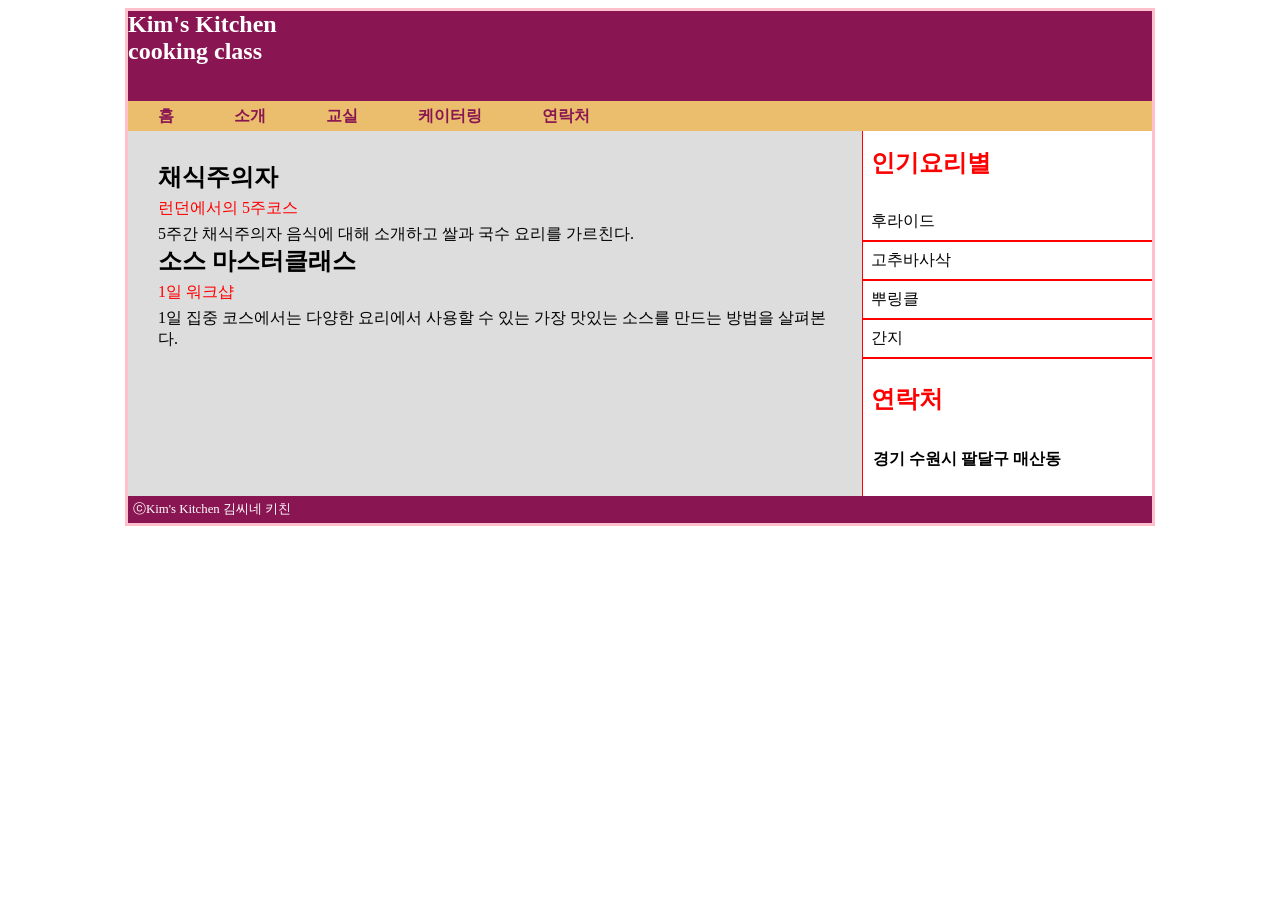
==== backgroundEx.html @ b3d10c98 "수정" ====
<!DOCTYPE html>
<html lang="ko">

<head>
  <meta charset="UTF-8">
  <title>backgroundEx</title>
  <style>
    html {
      display: flex;
      justify-content: center;
      align-content: center;
    }

    body {
      width: 80%;
      border: 3px pink solid;
      background-image: url(./images/나무질감.jpg);

    }


    .container {
      background-color: #EABE6C;

    }

    header {
      background-color: #891652;
      height: 10vh;
      color: #fff;
    }

    h2 {
      margin: 0;
    }

    aside {
      background-color: #fff;
      width: 30%;
      list-style: none;
      border-left: 1px solid red;
    }

    .gnb1 {
      list-style: none;
      padding: 0;
    }

    .gnb {
      list-style: none;
      padding: 0;
      display: flex;
      justify-content: flex-start;
      margin: 0;
    }

    a {
      text-decoration: none;
      color: #222;
      display: block;
      height: 30px;
      line-height: 30px;
      color: #891652;
      font-weight: bold;
      padding: 0 30px;
    }

    article {
      background-color: #ddd;
      width: 70%;
      display: flex;
      flex-direction: column;
      align-content: flex-start;
      padding: 30px;
    }

    .contents {
      display: flex;
    }

    aside h2 {
      color: red;
      padding: 8px;
      margin: 8px 0;
    }

    .gnb1 li {
      border-bottom: red 2px solid;
      padding: 8px;
    }

    .gnb1 li:hover {
      background-color: red;
      color: #fff;
    }

    .container article h2 {
      padding: 0;
    }

    .gnb2 {
      list-style: none;
      padding: 10px;
      font-weight: bold;
    }

    footer {
      background-color: #891652;
      color: #fff;
      font-size: 0.8rem;
      padding: 5px;

    }

    .gnb a:hover {
      background-color: red;
      color: #fff;
    }

    /* .box1{
  border: red solid 1px;
  background-color: #fff;
  width: 400px;
 } */
    figcaption {
      text-align: right;
      color: gray;

    }

    .text {
      color: red;
      margin: 5px 0;
    }

    p {
      margin: 5px;
      font-size: 1rem;
      margin: 0;
    }

    .box1 {
      width: 0px;
      border: 2px solid red;
    }
  </style>
</head>

<body>

  <div class="container">
    <header>
      <h2>Kim's Kitchen<br>
        cooking class</h2>
    </header>
    <ul class="gnb">
      <li><a href="#">홈</a></li>
      <li><a href="#">소개</a></li>
      <li><a href="#">교실</a></li>
      <li><a href="#">케이터링</a></li>
      <li><a href="#">연락처</a></li>
    </ul>

    <div class="contents">

      <article>


        <h2>채식주의자</h2>
        <p class="text">런던에서의 5주코스</p>
        <p>5주간 채식주의자 음식에 대해 소개하고 쌀과 국수 요리를 가르친다.</p>

        <h2>소스 마스터클래스</h2>
        <p class="text">1일 워크샵</p>
        <p>1일 집중 코스에서는 다양한 요리에서 사용할 수 있는 가장 맛있는 소스를 만드는 방법을 살펴본다.</p>

      </article>
      <aside>
        <h2>인기요리별</h2>
        <ul class="gnb1">
          <li>후라이드</li>
          <li>고추바사삭</li>
          <li>뿌링클</li>
          <li>간지</li>
        </ul>

        <h2>연락처</h2>
        <ul class="gnb2">
          <li>경기 수원시 팔달구 매산동</li>
        </ul>
      </aside>
    </div>
    <footer>ⓒKim's Kitchen 김씨네 키친</footer>
</body>

</html>
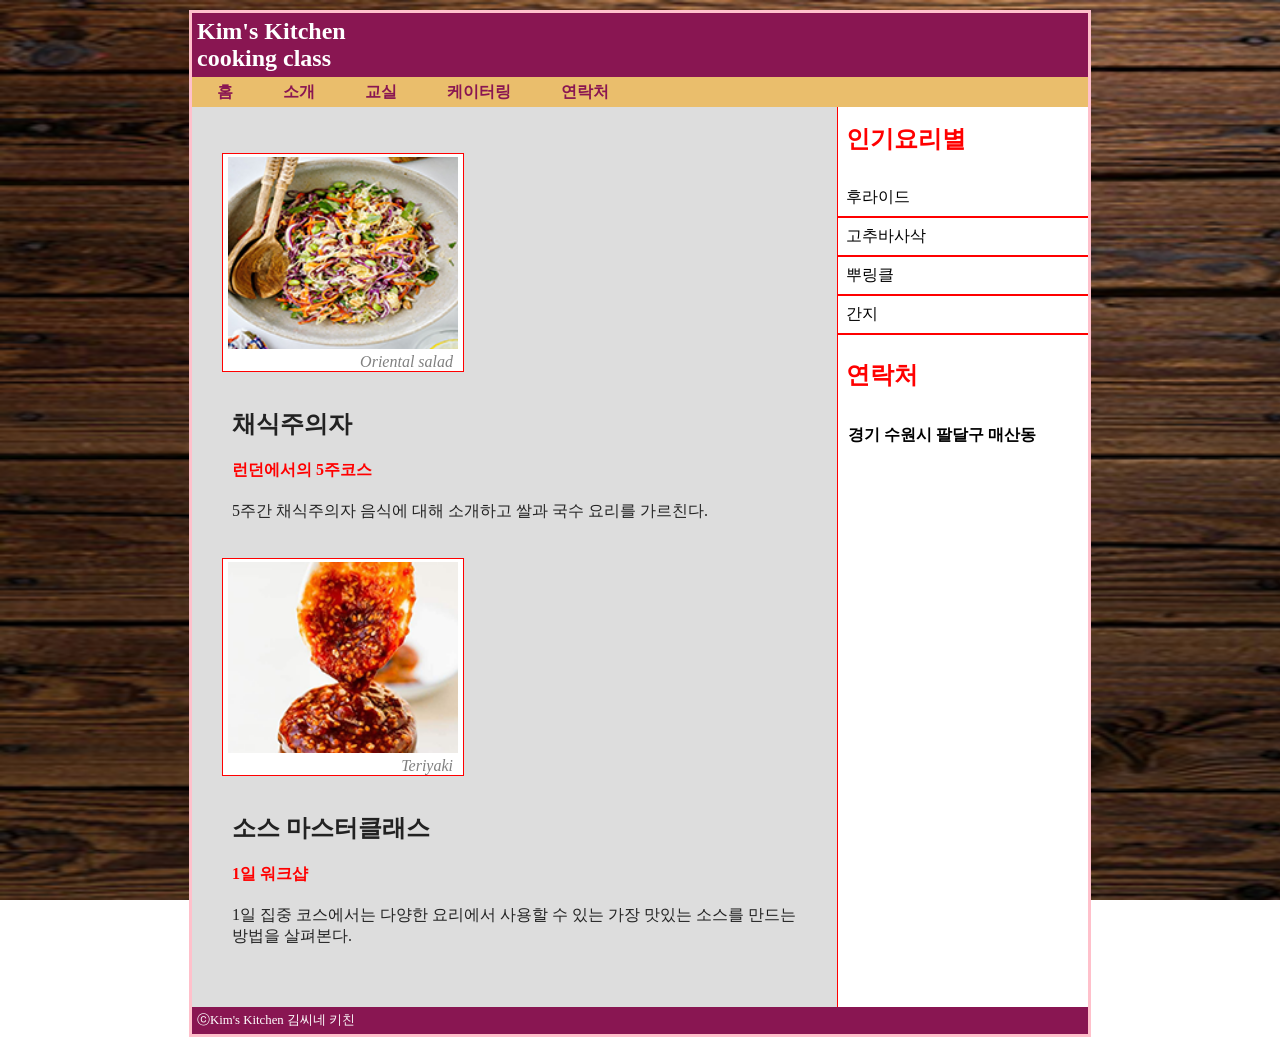
==== commit 45a21ddd: "추가" ====
--- a/backgroundEx.html
+++ b/backgroundEx.html
@@ -5,16 +5,16 @@
   <meta charset="UTF-8">
   <title>backgroundEx</title>
   <style>
-    html {
-      display: flex;
-      justify-content: center;
-      align-content: center;
-    }
+  
 
     body {
-      width: 80%;
+      width: 70%;
       border: 3px pink solid;
-      background-image: url(./images/나무질감.jpg);
+      background-image: url(./images/나무질감.png);
+      background-repeat: no-repeat;
+      background-attachment: fixed;
+      background-size: cover;
+      margin: 10px auto;
 
     }
 
@@ -26,7 +26,7 @@
 
     header {
       background-color: #891652;
-      height: 10vh;
+      padding: 5px;
       color: #fff;
     }
 
@@ -62,17 +62,20 @@
       line-height: 30px;
       color: #891652;
       font-weight: bold;
-      padding: 0 30px;
+      padding: 0 25px;
     }
 
     article {
       background-color: #ddd;
       width: 70%;
-      display: flex;
-      flex-direction: column;
-      align-content: flex-start;
       padding: 30px;
-    }
+      /* display: flex;
+      height: 600px;
+      justify-content: space-evenly;
+      align-items: center; */
+    }
+    
+
 
     .contents {
       display: flex;
@@ -117,11 +120,7 @@
       color: #fff;
     }
 
-    /* .box1{
-  border: red solid 1px;
-  background-color: #fff;
-  width: 400px;
- } */
+
     figcaption {
       text-align: right;
       color: gray;
@@ -130,18 +129,49 @@
 
     .text {
       color: red;
-      margin: 5px 0;
+      margin: 10px 0;
+      padding: 10px;
     }
 
     p {
-      margin: 5px;
       font-size: 1rem;
       margin: 0;
+
     }
 
     .box1 {
-      width: 0px;
-      border: 2px solid red;
+      list-style: none;
+      padding: 0;
+      border: red solid 1px;
+      text-align: center;
+      width: 240px;
+      padding-top: 3px;
+      background-color: #fff;
+    }
+  
+    .text li{
+      color: #222;
+      list-style: none;
+      padding: 10px 0;
+    }
+    .text li:nth-child(1){
+      font-weight: bold;
+      font-size: 1.5rem;
+    }
+    .text li:nth-child(2){
+     color: red;
+     font-weight: bold;
+    }
+    .text li:nth-child(1){
+      font-weight: bold;
+      font-size: 1.5rem;
+    }
+
+    img{
+      width: 230px;
+    }
+    figcaption{
+      padding-right: 10px;
     }
   </style>
 </head>
@@ -162,18 +192,30 @@
     </ul>
 
     <div class="contents">
-
+      
       <article>
-
-
-        <h2>채식주의자</h2>
-        <p class="text">런던에서의 5주코스</p>
-        <p>5주간 채식주의자 음식에 대해 소개하고 쌀과 국수 요리를 가르친다.</p>
-
-        <h2>소스 마스터클래스</h2>
-        <p class="text">1일 워크샵</p>
-        <p>1일 집중 코스에서는 다양한 요리에서 사용할 수 있는 가장 맛있는 소스를 만드는 방법을 살펴본다.</p>
-
+      <ul class="box1">
+        <li><img src="./images/샐러드.png"></li>
+        <li><figcaption><em>Oriental salad</em></figcaption></li>
+      </ul>
+
+        <ul class="text">
+          <li>채식주의자</li>
+          <li>런던에서의 5주코스</li>
+          <li>5주간 채식주의자 음식에 대해 소개하고 쌀과 국수 요리를 가르친다.</li>
+        </ul>
+        
+      <ul class="box1">
+        <li><img src="./images/소스.png"></li>
+        <li><figcaption><em>Teriyaki</em></figcaption></li>
+      </ul>
+
+      <ul class="text">
+        <li>소스 마스터클래스</li>
+        <li>1일 워크샵</li>
+        <li>1일 집중 코스에서는 다양한 요리에서 사용할 수 있는 가장 맛있는 소스를 만드는 방법을 살펴본다.</li>
+    </ul>
+      
       </article>
       <aside>
         <h2>인기요리별</h2>
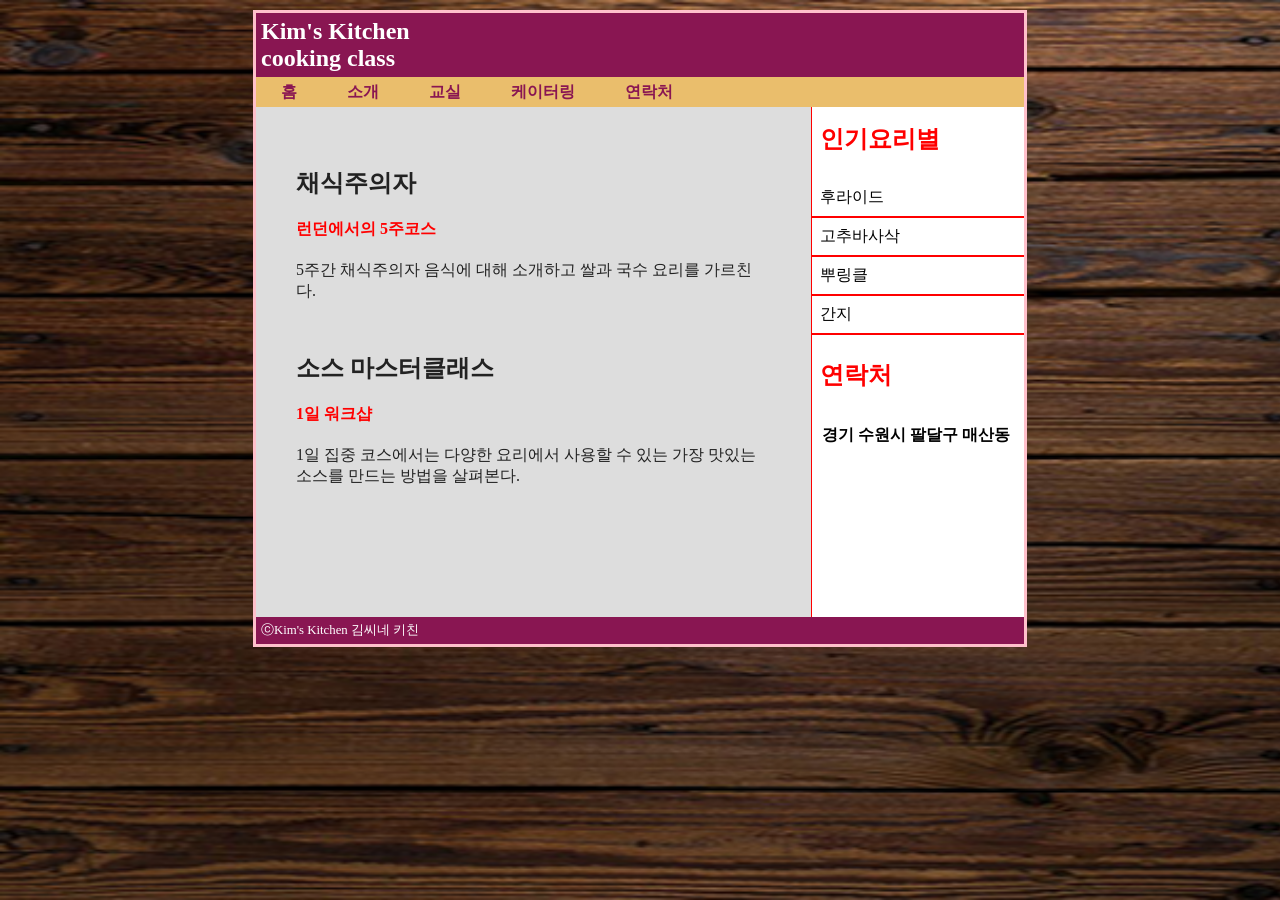
==== commit 96b947f9: "수정" ====
--- a/backgroundEx.html
+++ b/backgroundEx.html
@@ -8,7 +8,7 @@
   
 
     body {
-      width: 70%;
+      width: 60%;
       border: 3px pink solid;
       background-image: url(./images/나무질감.png);
       background-repeat: no-repeat;
@@ -37,6 +37,7 @@
     aside {
       background-color: #fff;
       width: 30%;
+      /* height: 500px; */
       list-style: none;
       border-left: 1px solid red;
     }
@@ -68,6 +69,7 @@
     article {
       background-color: #ddd;
       width: 70%;
+      height: 450px;
       padding: 30px;
       /* display: flex;
       height: 600px;
@@ -120,13 +122,6 @@
       color: #fff;
     }
 
-
-    figcaption {
-      text-align: right;
-      color: gray;
-
-    }
-
     .text {
       color: red;
       margin: 10px 0;
@@ -139,15 +134,6 @@
 
     }
 
-    .box1 {
-      list-style: none;
-      padding: 0;
-      border: red solid 1px;
-      text-align: center;
-      width: 240px;
-      padding-top: 3px;
-      background-color: #fff;
-    }
   
     .text li{
       color: #222;
@@ -166,13 +152,11 @@
       font-weight: bold;
       font-size: 1.5rem;
     }
-
-    img{
-      width: 230px;
-    }
-    figcaption{
-      padding-right: 10px;
-    }
+  /* li{
+    list-style: none;
+  } */
+
+  
   </style>
 </head>
 
@@ -194,21 +178,22 @@
     <div class="contents">
       
       <article>
-      <ul class="box1">
-        <li><img src="./images/샐러드.png"></li>
-        <li><figcaption><em>Oriental salad</em></figcaption></li>
-      </ul>
+
+        <!-- <ul class="box1">
+          <li><img src="./images/샐러드.png"></li>
+          <li><figcaption><em>Oriental salad</em></figcaption></li>
+        </ul> -->
 
         <ul class="text">
           <li>채식주의자</li>
           <li>런던에서의 5주코스</li>
           <li>5주간 채식주의자 음식에 대해 소개하고 쌀과 국수 요리를 가르친다.</li>
         </ul>
-        
-      <ul class="box1">
-        <li><img src="./images/소스.png"></li>
-        <li><figcaption><em>Teriyaki</em></figcaption></li>
-      </ul>
+
+        <!-- <ul class="box1">
+          <li><img src="./images/소스.png"></li>
+          <li><figcaption><em>Teriyaki</em></figcaption></li>
+        </ul> -->
 
       <ul class="text">
         <li>소스 마스터클래스</li>
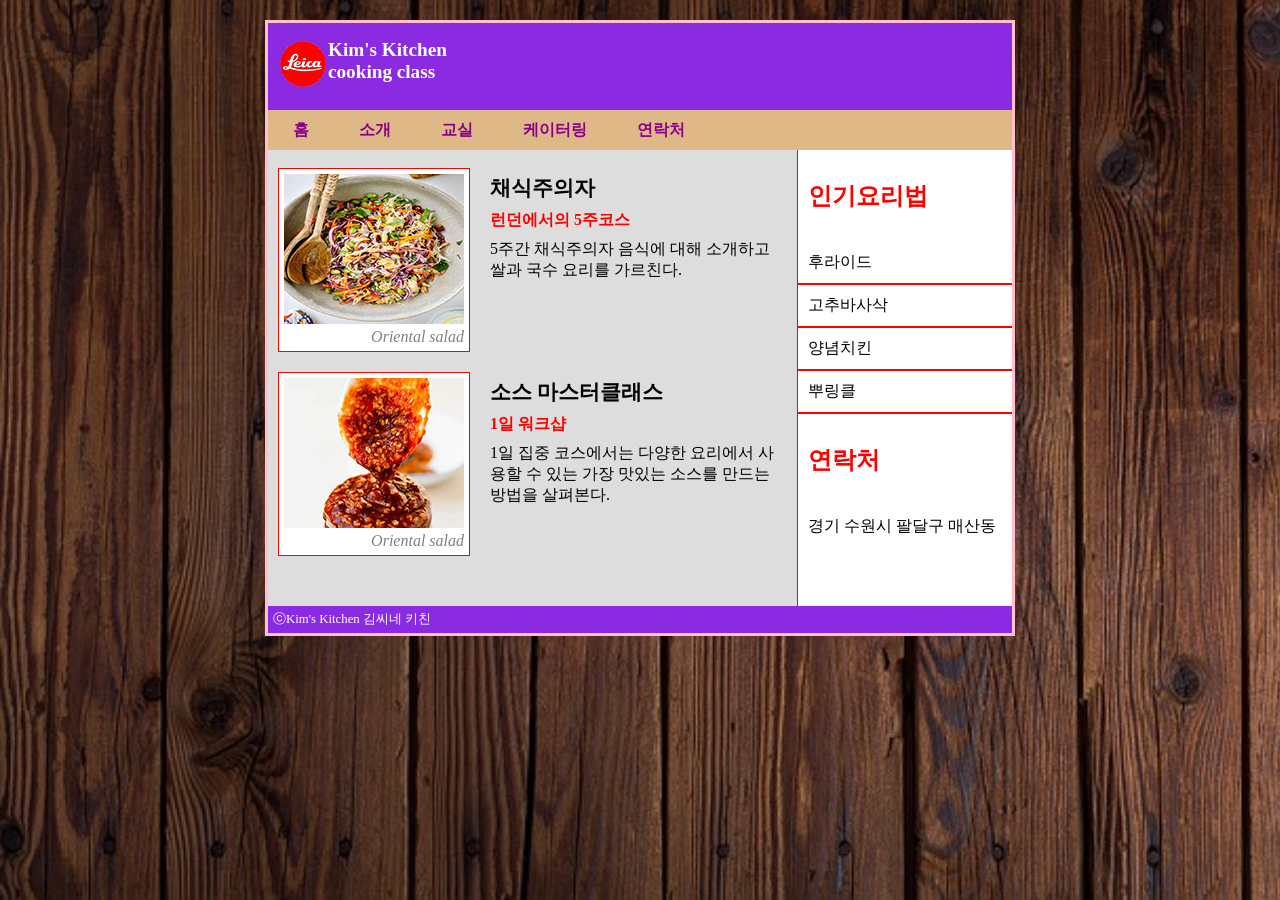
==== commit 4808e11a: "수정" ====
--- a/backgroundEx.html
+++ b/backgroundEx.html
@@ -2,222 +2,269 @@
 <html lang="ko">
 
 <head>
-  <meta charset="UTF-8">
-  <title>backgroundEx</title>
-  <style>
-  
-
-    body {
-      width: 60%;
-      border: 3px pink solid;
-      background-image: url(./images/나무질감.png);
-      background-repeat: no-repeat;
-      background-attachment: fixed;
-      background-size: cover;
-      margin: 10px auto;
-
-    }
-
-
-    .container {
-      background-color: #EABE6C;
-
-    }
-
-    header {
-      background-color: #891652;
-      padding: 5px;
-      color: #fff;
-    }
-
-    h2 {
-      margin: 0;
-    }
-
-    aside {
-      background-color: #fff;
-      width: 30%;
-      /* height: 500px; */
-      list-style: none;
-      border-left: 1px solid red;
-    }
-
-    .gnb1 {
-      list-style: none;
-      padding: 0;
-    }
-
-    .gnb {
-      list-style: none;
-      padding: 0;
-      display: flex;
-      justify-content: flex-start;
-      margin: 0;
-    }
-
-    a {
-      text-decoration: none;
-      color: #222;
-      display: block;
-      height: 30px;
-      line-height: 30px;
-      color: #891652;
-      font-weight: bold;
-      padding: 0 25px;
-    }
-
-    article {
-      background-color: #ddd;
-      width: 70%;
-      height: 450px;
-      padding: 30px;
-      /* display: flex;
-      height: 600px;
-      justify-content: space-evenly;
-      align-items: center; */
-    }
-    
-
-
-    .contents {
-      display: flex;
-    }
-
-    aside h2 {
-      color: red;
-      padding: 8px;
-      margin: 8px 0;
-    }
-
-    .gnb1 li {
-      border-bottom: red 2px solid;
-      padding: 8px;
-    }
-
-    .gnb1 li:hover {
-      background-color: red;
-      color: #fff;
-    }
-
-    .container article h2 {
-      padding: 0;
-    }
-
-    .gnb2 {
-      list-style: none;
-      padding: 10px;
-      font-weight: bold;
-    }
-
-    footer {
-      background-color: #891652;
-      color: #fff;
-      font-size: 0.8rem;
-      padding: 5px;
-
-    }
-
-    .gnb a:hover {
-      background-color: red;
-      color: #fff;
-    }
-
-    .text {
-      color: red;
-      margin: 10px 0;
-      padding: 10px;
-    }
-
-    p {
-      font-size: 1rem;
-      margin: 0;
-
-    }
-
-  
-    .text li{
-      color: #222;
-      list-style: none;
-      padding: 10px 0;
-    }
-    .text li:nth-child(1){
-      font-weight: bold;
-      font-size: 1.5rem;
-    }
-    .text li:nth-child(2){
-     color: red;
-     font-weight: bold;
-    }
-    .text li:nth-child(1){
-      font-weight: bold;
-      font-size: 1.5rem;
-    }
-  /* li{
-    list-style: none;
-  } */
-
-  
-  </style>
+    <meta charset="UTF-8">
+    <title>backgroundEx</title>
+    <style>
+        body {
+            width: 750px;
+            margin: 20px auto;
+            background-image: url(./images/나무질감.jpg);
+            background-repeat: no-repeat;
+            background-attachment: fixed;
+            background-size: cover;
+        }
+
+        .wrapper {
+            list-style: none;
+            padding: 0;
+        }
+
+        .box1 {
+            display: flex;
+        }
+
+        .wrapper li {
+            font-weight: bold;
+            font-size: 1.2rem;
+        }
+
+        .container {
+            border: 3px solid pink;
+        }
+
+        .box {
+            list-style: none;
+            padding: 0;
+        }
+
+        header {
+            background-color: blueviolet;
+            padding-left: 10px;
+            color: #fff;
+        }
+
+        .gnb {
+            display: flex;
+
+        }
+
+        .box2 {
+            background-color: burlywood;
+            display: flex;
+            justify-content: flex-start;
+        }
+
+        .box2 li a {
+            height: 40px;
+            line-height: 40px;
+            display: block;
+            padding: 0 25px;
+        }
+
+        .box2 li a {
+            text-decoration: none;
+            color: darkmagenta;
+            font-weight: bold;
+        }
+
+        .box2 li a:hover {
+            background: red;
+            color: #fff;
+        }
+
+        article {
+            background-color: #ddd;
+            padding: 8px 0 40px 0;
+        }
+
+        .box3,
+        .box5 {
+            border: 1px solid red;
+            padding: 5px;
+            width: 180px;
+            text-align: center;
+            background-color: #fff;
+            margin: 10px
+        }
+
+        .box3 li,
+        .box5 li {
+            color: gray;
+        }
+
+        article h2 {
+            margin: 0;
+        }
+
+        .box4,
+        .box6 {
+            padding: 0 5px;
+        }
+
+        .box4 li,
+        .box6 li {
+            padding: 0 5px 8px;
+        }
+
+
+        aside {
+            background-color: #fff;
+            width: 50%;
+            border-left: 1px red solid;
+
+        }
+
+        footer {
+            background-color: blueviolet;
+            color: #fff;
+            padding: 5px;
+            font-size: 0.8rem;
+        }
+
+        header h2,
+        p,
+        .box2 {
+            margin: 0;
+        }
+
+        aside h2 {
+            color: red;
+            padding: 10px;
+        }
+
+        aside .box7 li {
+            border-bottom: red 2px solid;
+            padding: 10px;
+        }
+
+        aside .box8 {
+            padding: 10px;
+        }
+
+        .box7 li:hover {
+            background-color: red;
+            color: #fff;
+        }
+
+        .box4 li:nth-child(2) {
+            color: red;
+            font-weight: bold;
+        }
+
+        .box6 li:nth-child(2) {
+            color: red;
+            font-weight: bold;
+        }
+
+        .box4 li:nth-child(1) {
+            font-weight: bold;
+            font-size: 1.3rem;
+        }
+
+        .box6 li:nth-child(1) {
+            font-weight: bold;
+            font-size: 1.3rem;
+        }
+
+        .one {
+            display: flex;
+        }
+
+        .two {
+            display: flex;
+        }
+
+        .box3 li:nth-child(2) {
+            text-align: right;
+        }
+
+        .box5 li:nth-child(2) {
+            text-align: right;
+        }
+    </style>
 </head>
 
 <body>
 
-  <div class="container">
-    <header>
-      <h2>Kim's Kitchen<br>
-        cooking class</h2>
-    </header>
-    <ul class="gnb">
-      <li><a href="#">홈</a></li>
-      <li><a href="#">소개</a></li>
-      <li><a href="#">교실</a></li>
-      <li><a href="#">케이터링</a></li>
-      <li><a href="#">연락처</a></li>
-    </ul>
-
-    <div class="contents">
-      
-      <article>
-
-        <!-- <ul class="box1">
-          <li><img src="./images/샐러드.png"></li>
-          <li><figcaption><em>Oriental salad</em></figcaption></li>
-        </ul> -->
-
-        <ul class="text">
-          <li>채식주의자</li>
-          <li>런던에서의 5주코스</li>
-          <li>5주간 채식주의자 음식에 대해 소개하고 쌀과 국수 요리를 가르친다.</li>
+    <div class="container">
+        <header>
+            <div class="box box1">
+                <ul class="wrapper">
+                    <li><img src="./images/로고.png"></li>
+                </ul>
+
+                <ul class="wrapper">
+                    <li>Kim's Kitchen</li>
+                    <li>cooking class</lu>
+                </ul>
+            </div>
+
+        </header>
+
+        <ul class="box box2">
+            <li><a href="#">홈</a></li>
+            <li><a href="#">소개</a></li>
+            <li><a href="#">교실</a></li>
+            <li><a href="#">케이터링</a></li>
+            <li><a href="#">연락처</a></li>
         </ul>
 
-        <!-- <ul class="box1">
-          <li><img src="./images/소스.png"></li>
-          <li><figcaption><em>Teriyaki</em></figcaption></li>
-        </ul> -->
-
-      <ul class="text">
-        <li>소스 마스터클래스</li>
-        <li>1일 워크샵</li>
-        <li>1일 집중 코스에서는 다양한 요리에서 사용할 수 있는 가장 맛있는 소스를 만드는 방법을 살펴본다.</li>
-    </ul>
-      
-      </article>
-      <aside>
-        <h2>인기요리별</h2>
-        <ul class="gnb1">
-          <li>후라이드</li>
-          <li>고추바사삭</li>
-          <li>뿌링클</li>
-          <li>간지</li>
-        </ul>
-
-        <h2>연락처</h2>
-        <ul class="gnb2">
-          <li>경기 수원시 팔달구 매산동</li>
-        </ul>
-      </aside>
+        <div class="gnb">
+            <article>
+                <div class="one">
+                    <ul class="box box3">
+                        <li><img src="./images/샐러드.png"></li>
+                        <li><em>Oriental salad</em></li>
+                    </ul>
+
+
+
+                    <ul class="box box4">
+                        <li>채식주의자</li>
+                        <li>런던에서의 5주코스</li>
+                        <li>5주간 채식주의자 음식에 대해 소개하고 쌀과 국수 요리를 가르친다.</li>
+                    </ul>
+                </div>
+
+                <div class="two">
+                    <ul class="box box5">
+                        <li><img src="./images/소스.png"></li>
+                        <li><em>Oriental salad</em></li>
+                    </ul>
+
+
+                    <ul class="box box6">
+                        <li>소스 마스터클래스</li>
+                        <li>1일 워크샵</li>
+                        <li>1일 집중 코스에서는 다양한 요리에서 사용할 수 있는 가장 맛있는 소스를 만드는 방법을 살펴본다.</li>
+                    </ul>
+                </div>
+
+
+
+            </article>
+
+            <aside>
+                <h2>인기요리법</h2>
+                <ul class="box box7">
+                    <li>후라이드</li>
+                    <li>고추바사삭</li>
+                    <li>양념치킨</li>
+                    <li>뿌링클</li>
+                </ul>
+
+                <h2>연락처</h2>
+                <ul class="box box8">
+                    <li>경기 수원시 팔달구 매산동</li>
+                </ul>
+            </aside>
+        </div>
+
+
+
+        <footer>ⓒKim's Kitchen 김씨네 키친</footer>
     </div>
-    <footer>ⓒKim's Kitchen 김씨네 키친</footer>
+
 </body>
 
 </html>
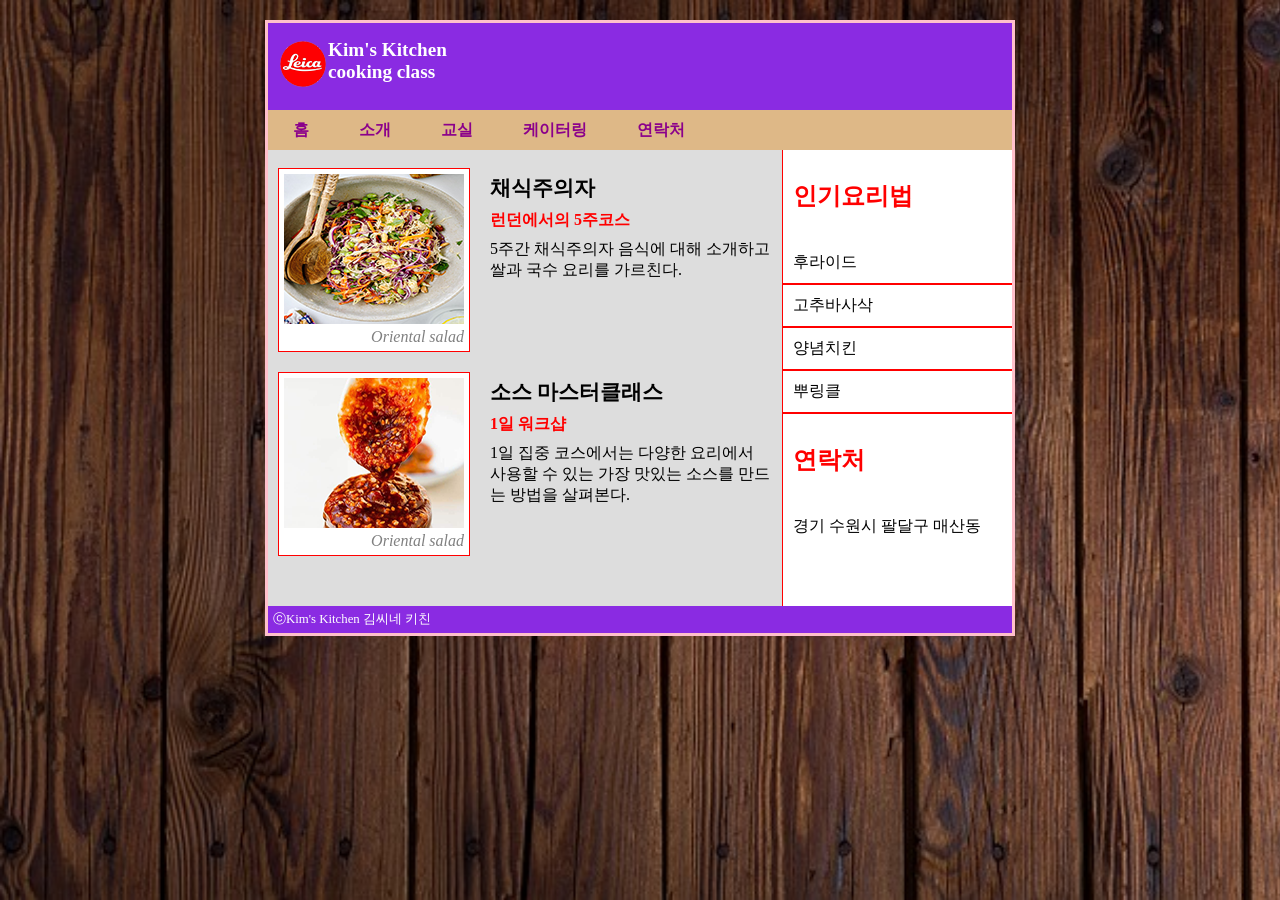
==== commit 68229af3: "수정" ====
--- a/backgroundEx.html
+++ b/backgroundEx.html
@@ -109,7 +109,7 @@
 
         aside {
             background-color: #fff;
-            width: 50%;
+            width: 55%;
             border-left: 1px red solid;
 
         }
@@ -195,7 +195,7 @@
 
                 <ul class="wrapper">
                     <li>Kim's Kitchen</li>
-                    <li>cooking class</lu>
+                    <li>cooking class</li>
                 </ul>
             </div>
 
